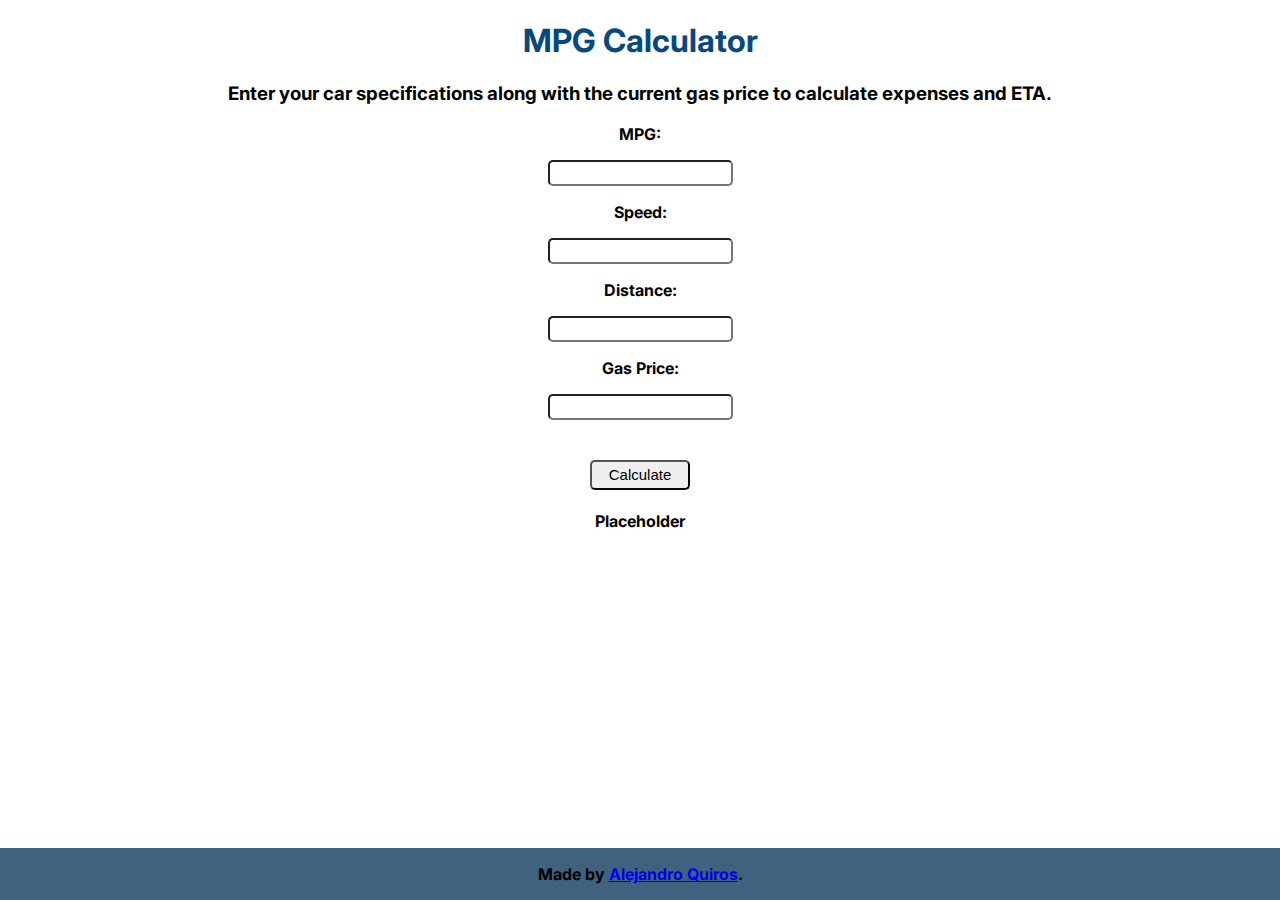
==== MPGcalculator/index.html @ cf6f2943 "html and css done" ====
<!DOCTYPE html>
<html>
    <head>
        <meta charset="UTF-8"/>
        <meta name="viewport" content="width=device-width, initial-scale=1.0"/>
        <meta http-equiv="X-UA-Compatible" content="ie=edge"/>
        <link rel="stylesheet" href="styles.css">
        <title>MPG Calculator</title>
    </head>
    <body>
        <div class="top">
            <h1>MPG Calculator</h1>
        </div>

        <div class="middle">
            <h3>Enter your car specifications along with the current gas price to calculate expenses and ETA.</h3>
            <p>MPG:</p><input id="mpgText" type="text">
            <p>Speed:</p><input id="speedText" type="text">
            <p>Distance:</p><input id="distText" type="text">
            <p>Gas Price:</p><input id="gasText" type="text">
        </div>

        <div class="results">
            <button class="calculateBtn">Calculate</button>
            <h4>Placeholder</h4>
        </div>

        <div class="footer">
            <p>
                Made by <a href="https://www.google.com/" target="_blank" rel="noreferrer noopener">Alejandro Quiros</a>.
            </p>
        </div>

        <script src="app.js"></script>
    </body>
</html>
---- MPGcalculator/styles.css ----
@import url('https://fonts.googleapis.com/css2?family=Inter:wght@200&display=swap');
.top {
    text-align: center;
    font-family: 'Inter', sans-serif;
    color: #07497f
}

.middle {
    text-align: center;
    font-family: 'Inter', sans-serif;
    font-weight: bold;
}

#mpgText {
    border-radius: 5px;
    border-width: 2px;
    height: 20px;
}

#speedText {
    border-radius: 5px;
    border-width: 2px;
    height: 20px;
}

#distText {
    border-radius: 5px;
    border-width: 2px;
    height: 20px;
}

#gasText {
    border-radius: 5px;
    border-width: 2px;
    height: 20px;
}

.results {
    text-align: center;
    font-family: 'Inter', sans-serif;
    margin-top: 40px;
}

.calculateBtn {
    font-size: 15px;
    width: 100px;
    height: 30px;
    border-radius: 5px;
}

.calculateBtn:hover {
    background-color:#c8e2f8;
}

.footer {
    text-align: center;
    position: fixed;
    left: 0;
    bottom: 0;
    font-family: 'Inter', sans-serif;
    background-color: #40627e;
    width: 100%;
    font-weight: bolder;
}
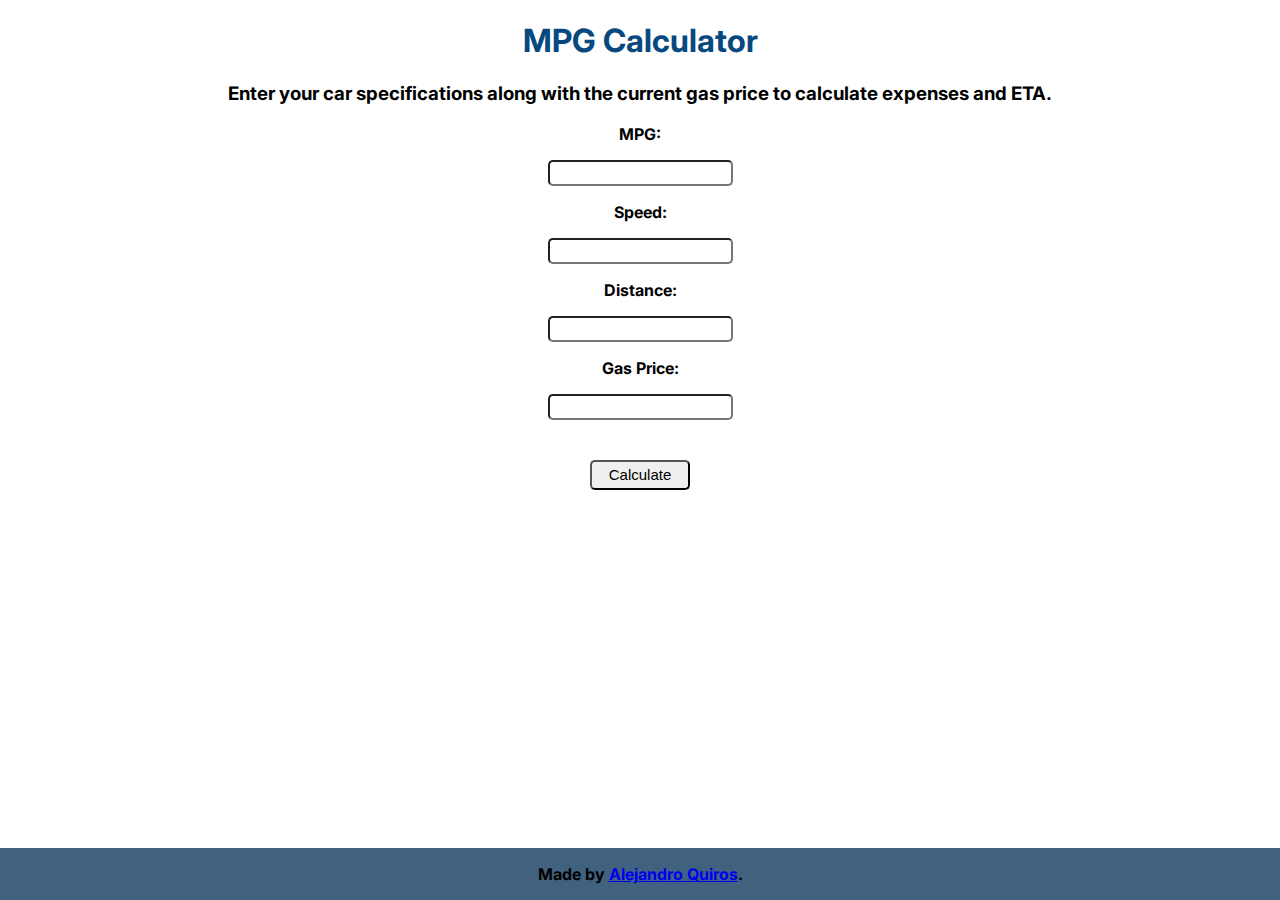
==== commit cf0d4610: "finished base logic" ====
--- a/MPGcalculator/index.html
+++ b/MPGcalculator/index.html
@@ -14,15 +14,15 @@
 
         <div class="middle">
             <h3>Enter your car specifications along with the current gas price to calculate expenses and ETA.</h3>
-            <p>MPG:</p><input id="mpgText" type="text">
-            <p>Speed:</p><input id="speedText" type="text">
-            <p>Distance:</p><input id="distText" type="text">
-            <p>Gas Price:</p><input id="gasText" type="text">
+            <p>MPG:</p><input id="mpgText" type="tel">
+            <p>Speed:</p><input id="speedText" type="tel">
+            <p>Distance:</p><input id="distText" type="tel">
+            <p>Gas Price:</p><input id="gasText" type="tel">
         </div>
 
         <div class="results">
             <button class="calculateBtn">Calculate</button>
-            <h4>Placeholder</h4>
+            <h4 id="calculations"></h4>
         </div>
 
         <div class="footer">
